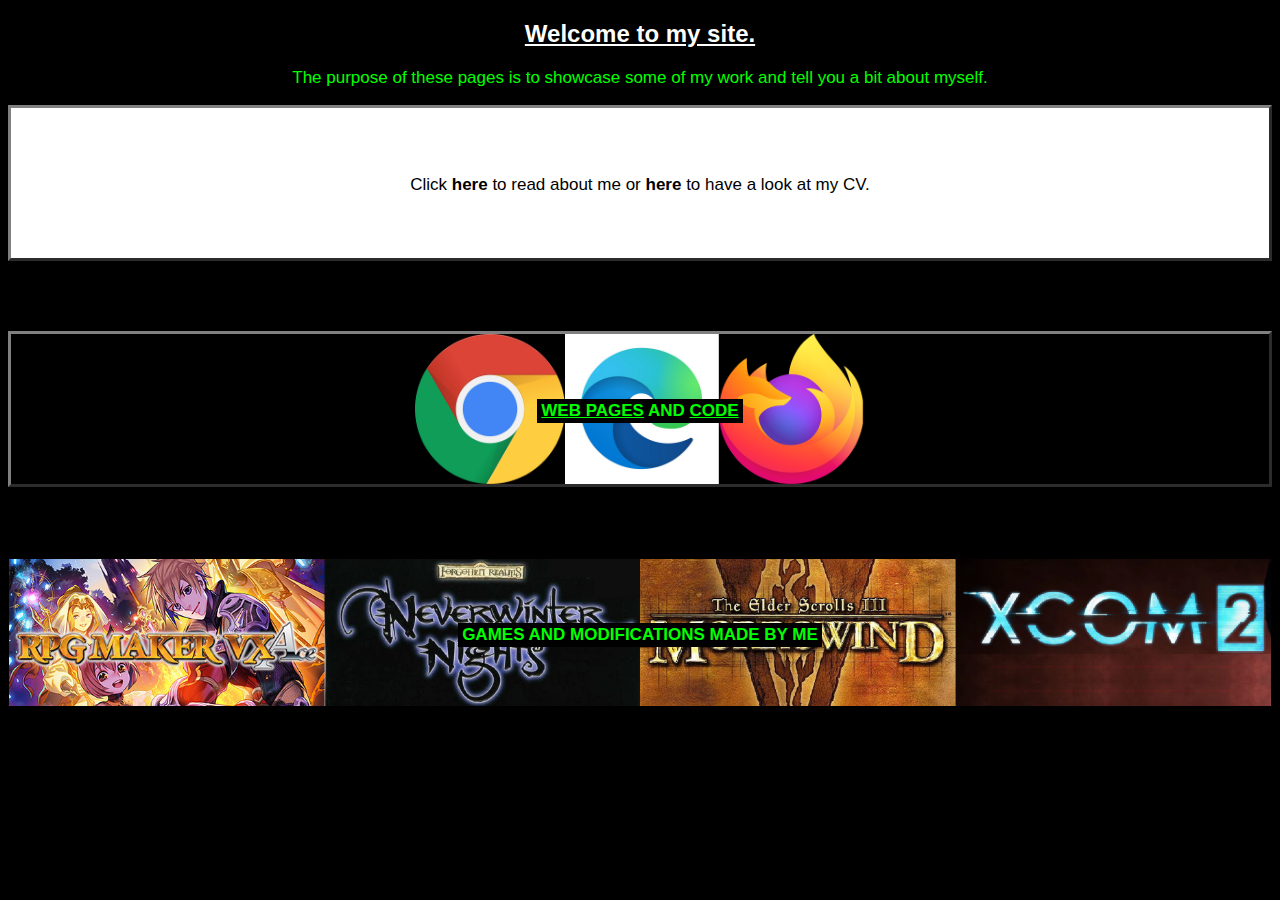
==== index.html @ 5fb3244d "Minor tweaks" ====
<!DOCTYPE html>
<html lang="en">
<!-- Page by Marius Strand -->
<!-- The site's front page; brief description and links to other sections -->

<head>
    <meta charset="UTF-8">
    <link rel="stylesheet" href="css/mainStyle.css">
    <link rel="stylesheet" href="css/shared.css">
    <link rel="icon" type="image/x-icon" href="images/m.ico">
    <title>Marius' portfolio</title>
</head>

<body>

    <h2>Welcome to my site.</h2>

    <!-- Placeholder welcome text -->
    <div class="introtxt">
    <p>The purpose of these pages is to showcase some of my work and tell you a bit about myself.</p>
    </div>

    <!-- Navigational banner to make the landing page feel less empty -->
    <div class="aboutBanner">
    <p class="aboutBannerTxt">Click <a href="about.html">here</a> to read about me or <a href="CV.html">here</a> to have a look at my CV.</p>
    </div>

    <div class="pageBanner">
    <p class="gBannerTxt"><a href="pages.html">Web pages</a> and <a href="code.html">code</a></p>
    </div>

    <a href="games.html" style="text-decoration: none;"><div class="gBanner">
    <p class="gBannerTxt">Games and modifications made by me</p>
    </div></a>

</body>

</html>
---- css/mainStyle.css ----
h2{
    color: #ffffff;
    text-align: center;
    text-decoration: underline; }

p{
    font-size: 17px; }

.introtxt{
    text-align: center; }

.aboutBanner{
    border: 3px outset #808080;
    background-color: #ffffff;
    color: #000000;
    height: 150px;
    margin-bottom: 70px;
    text-align: center; }

.aboutBanner a{
    font-weight: bold;
    text-decoration: none; }

.aboutBannerTxt{
    margin: 65px auto;
    padding: 2px 4px;
    width: fit-content; }

.gBanner{
    border: 0.5px solid #010101;
    background-color: #000000;
    background-image: url("../images/gbanner.png");
    background-position: left;
    background-size: contain;
    background-repeat: repeat-x;
    height: 150px;
    margin-bottom: 70px;
    text-align: center;
    text-transform: uppercase;
    animation-name: bannerslide;
    animation-duration: 4500ms;
    animation-iteration-count: infinite;
    animation-direction: alternate;
    animation-timing-function: linear; }

.gBannerTxt{
    background-color: #000000;
    color: #00ff00;
    margin: 65px auto;
    padding: 2px 4px;
    font-weight: bold;
    text-transform: uppercase;
    width: fit-content; }

.gBannerTxt a:hover{
    font-style: italic; }

.pageBanner{
    border: 3px outset #808080;
    background-color: #000000;
    background-image: url("../images/wbpgbanner.png");
    background-position: center;
    background-size: contain;
    background-repeat: no-repeat;
    height: 150px;
    margin-bottom: 70px;
    text-align: center; }

@keyframes bannerslide{
    from{
        background-position: left; }
    to{
        background-position: 100%; } }

a{
    color: currentColor; }
---- css/shared.css ----
/* Basic setup for all pages on the site */
body{
    background-color: #000000;
    color: #00ff00;
    font-family: sans-serif; }

/* Navigation bar used across site */
.navLinks{
    border: 2px solid #00ff00;
    margin: 25px auto 5px auto;
    padding: 2px 5px;
    width: fit-content; }
.navLinks:hover{
    border: 2px solid #ffd700; }
.navLinks a:hover{
    color: #ffd700; }
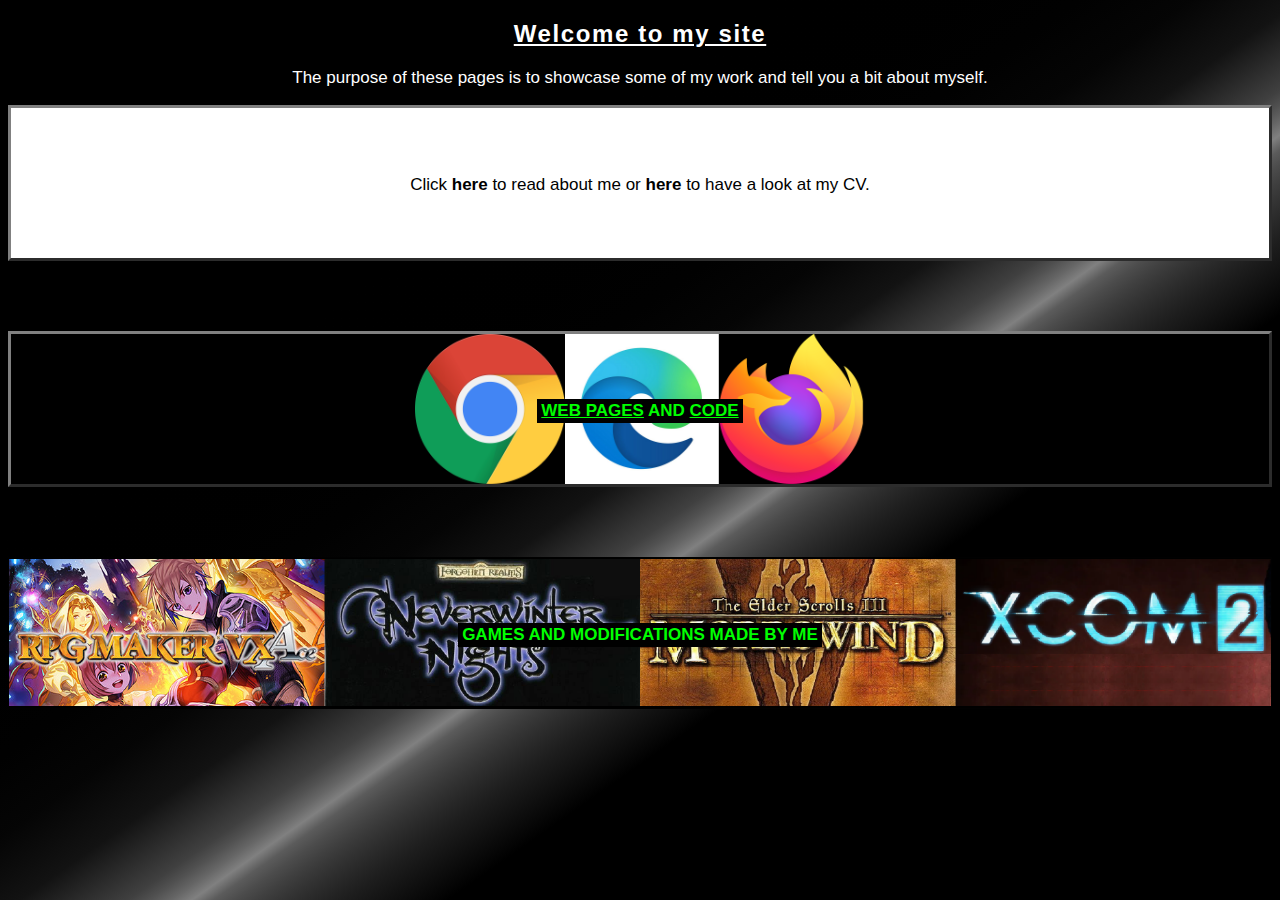
==== commit f9cbe43e: "Neon headlines" ====
--- a/index.html
+++ b/index.html
@@ -13,7 +13,7 @@
 
 <body>
 
-    <h2>Welcome to my site.</h2>
+    <h2 class="neon">Welcome to my site</h2>
 
     <!-- Placeholder welcome text -->
     <div class="introtxt">
--- a/css/mainStyle.css
+++ b/css/mainStyle.css
@@ -1,5 +1,5 @@
 h2{
-    color: #ffffff;
+    color: #fff;
     text-align: center;
     text-decoration: underline; }
 
@@ -11,8 +11,8 @@
 
 .aboutBanner{
     border: 3px outset #808080;
-    background-color: #ffffff;
-    color: #000000;
+    background-color: #fff;
+    color: #000;
     height: 150px;
     margin-bottom: 70px;
     text-align: center; }
@@ -28,7 +28,7 @@
 
 .gBanner{
     border: 0.5px solid #010101;
-    background-color: #000000;
+    background-color: #000;
     background-image: url("../images/gbanner.png");
     background-position: left;
     background-size: contain;
@@ -37,6 +37,7 @@
     margin-bottom: 70px;
     text-align: center;
     text-transform: uppercase;
+    
     animation-name: bannerslide;
     animation-duration: 4500ms;
     animation-iteration-count: infinite;
@@ -44,7 +45,7 @@
     animation-timing-function: linear; }
 
 .gBannerTxt{
-    background-color: #000000;
+    background-color: #000;
     color: #00ff00;
     margin: 65px auto;
     padding: 2px 4px;
@@ -57,7 +58,7 @@
 
 .pageBanner{
     border: 3px outset #808080;
-    background-color: #000000;
+    background-color: #000;
     background-image: url("../images/wbpgbanner.png");
     background-position: center;
     background-size: contain;
--- a/css/shared.css
+++ b/css/shared.css
@@ -1,12 +1,19 @@
 /* Basic setup for all pages on the site */
 body{
-    background-color: #000000;
-    color: #00ff00;
+    background: linear-gradient(to bottom right, #000, 55%, #808080, 60%, #000, 75%, #000);
+    background-repeat: no-repeat;
+    background-attachment: fixed;
+    color: #fff;
     font-family: sans-serif; }
+
+/* Bold class to use less strong tags */
+.bold{
+    font-weight: bold; }
 
 /* Navigation bar used across site */
 .navLinks{
-    border: 2px solid #00ff00;
+    border: 2px solid #fff;
+    background-color: #000;
     margin: 25px auto 5px auto;
     padding: 2px 5px;
     width: fit-content; }
@@ -14,3 +21,21 @@
     border: 2px solid #ffd700; }
 .navLinks a:hover{
     color: #ffd700; }
+
+/* Neon glow for headlines */
+.neon{
+    animation-name: nglow;
+    animation-duration: 3s;
+    animation-timing-function: linear;
+    animation-iteration-count: infinite;
+    animation-direction: alternate;
+    letter-spacing: 0.1rem; }
+@keyframes nglow{
+    0%{
+        color: #252525;
+        text-shadow: 1px 1px 0.5px #003500, 1px -1px 0.5px #003500, -1px 1px 0.5px #003500, -1px -1px 0.5px #003500; }
+    50%{
+        text-shadow: 1px 1px 1px #01a301, 1px -1px 1px #01a301, -1px 1px 1px #01a301, -1px -1px 1px #01a301; }
+    100%{
+        color: #000;
+        text-shadow: 1px 1px 1px #00ff00, 1px -1px 1px #01a301, -1px 1px 1px #01a301, -1px -1px 1px #00ff00; } }
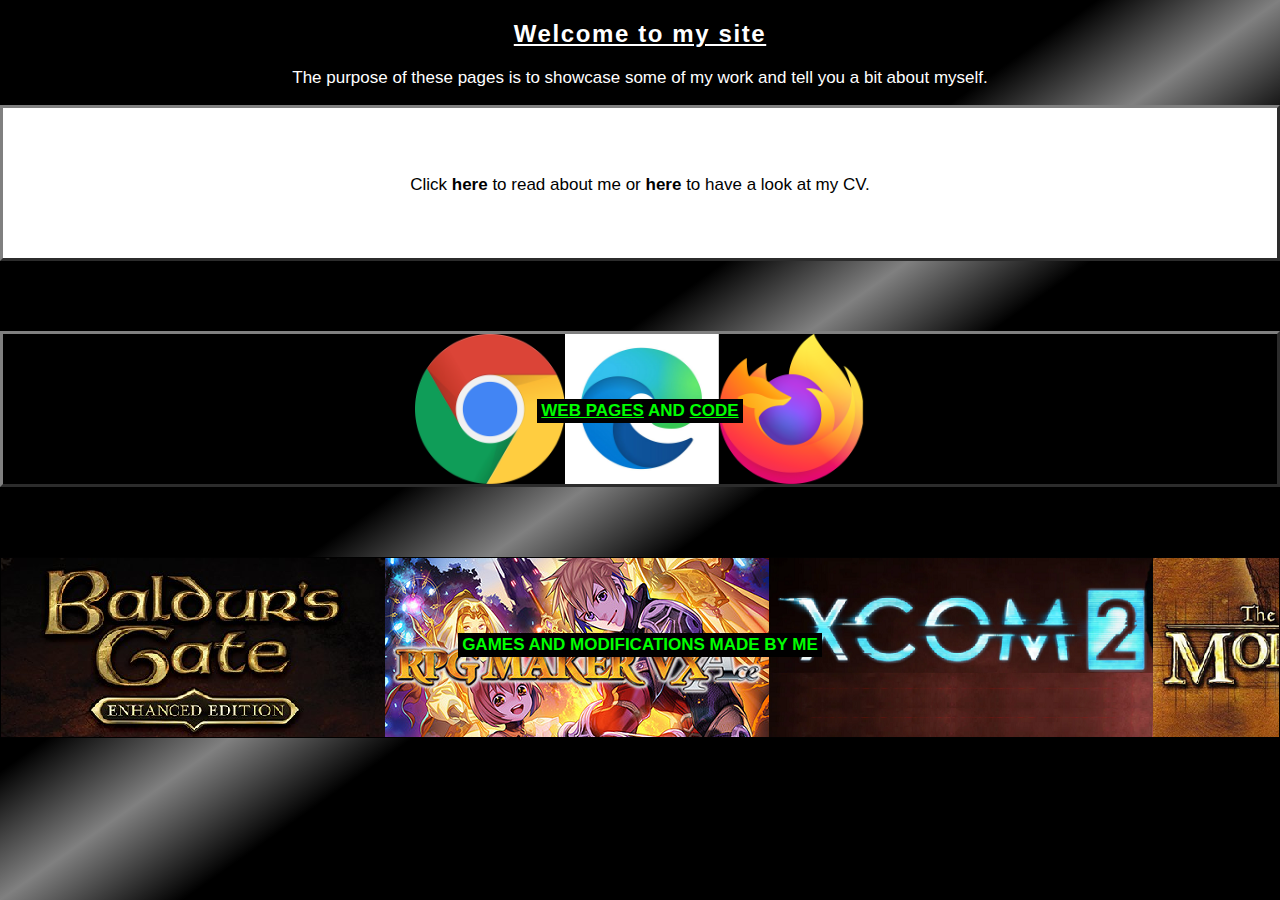
==== commit 6bc8ef8f: "Games banner and misc." ====
--- a/index.html
+++ b/index.html
@@ -26,7 +26,7 @@
     </div>
 
     <div class="pageBanner">
-    <p class="gBannerTxt"><a href="pages.html">Web pages</a> and <a href="code.html">code</a></p>
+    <p class="BannerTxt"><a href="pages.html">Web pages</a> and <a href="code.html">code</a></p>
     </div>
 
     <a href="games.html" style="text-decoration: none;"><div class="gBanner">
--- a/css/mainStyle.css
+++ b/css/mainStyle.css
@@ -1,3 +1,5 @@
+body{
+    margin: 0; }
 h2{
     color: #fff;
     text-align: center;
@@ -5,6 +7,9 @@
 
 p{
     font-size: 17px; }
+
+a{
+    color: currentColor; }
 
 .introtxt{
     text-align: center; }
@@ -27,24 +32,23 @@
     width: fit-content; }
 
 .gBanner{
-    border: 0.5px solid #010101;
+    border: 0.1px solid #010101;
     background-color: #000;
-    background-image: url("../images/gbanner.png");
-    background-position: left;
-    background-size: contain;
+    background-image: url("../images/gbanner2.png");
+    background-size: auto;
     background-repeat: repeat-x;
-    height: 150px;
+    height: 179px;
     margin-bottom: 70px;
     text-align: center;
     text-transform: uppercase;
     
-    animation-name: bannerslide;
+    /* animation-name: bannerslide;
     animation-duration: 4500ms;
     animation-iteration-count: infinite;
-    animation-direction: alternate;
-    animation-timing-function: linear; }
+    animation-direction: normal;
+    animation-timing-function: linear; } */ }
 
-.gBannerTxt{
+.BannerTxt{
     background-color: #000;
     color: #00ff00;
     margin: 65px auto;
@@ -53,7 +57,16 @@
     text-transform: uppercase;
     width: fit-content; }
 
-.gBannerTxt a:hover{
+.gBannerTxt{
+    background-color: #000;
+    color: #00ff00;
+    margin: 75px auto;
+    padding: 2px 4px;
+    font-weight: bold;
+    text-transform: uppercase;
+    width: fit-content; }
+
+.BannerTxt a:hover{
     font-style: italic; }
 
 .pageBanner{
@@ -67,11 +80,8 @@
     margin-bottom: 70px;
     text-align: center; }
 
-@keyframes bannerslide{
+/* @keyframes bannerslide{
     from{
         background-position: left; }
     to{
-        background-position: 100%; } }
-
-a{
-    color: currentColor; }
+        background-position: 100%; } } */
--- a/css/shared.css
+++ b/css/shared.css
@@ -1,10 +1,15 @@
 /* Basic setup for all pages on the site */
 body{
-    background: linear-gradient(to bottom right, #000, 55%, #808080, 60%, #000, 75%, #000);
+    background: linear-gradient(to bottom right, #000, #000, #000, #000, #000,
+    #000, #000, #808080, #000, #000, #000, #000, #000, #000, #000);
     background-repeat: no-repeat;
     background-attachment: fixed;
     color: #fff;
     font-family: sans-serif; }
+
+::selection{
+    background-color: #fff;
+    color: #000; }
 
 /* Bold class to use less strong tags */
 .bold{
@@ -29,7 +34,8 @@
     animation-timing-function: linear;
     animation-iteration-count: infinite;
     animation-direction: alternate;
-    letter-spacing: 0.1rem; }
+    letter-spacing: 0.1rem;
+    user-select: none; }
 @keyframes nglow{
     0%{
         color: #252525;
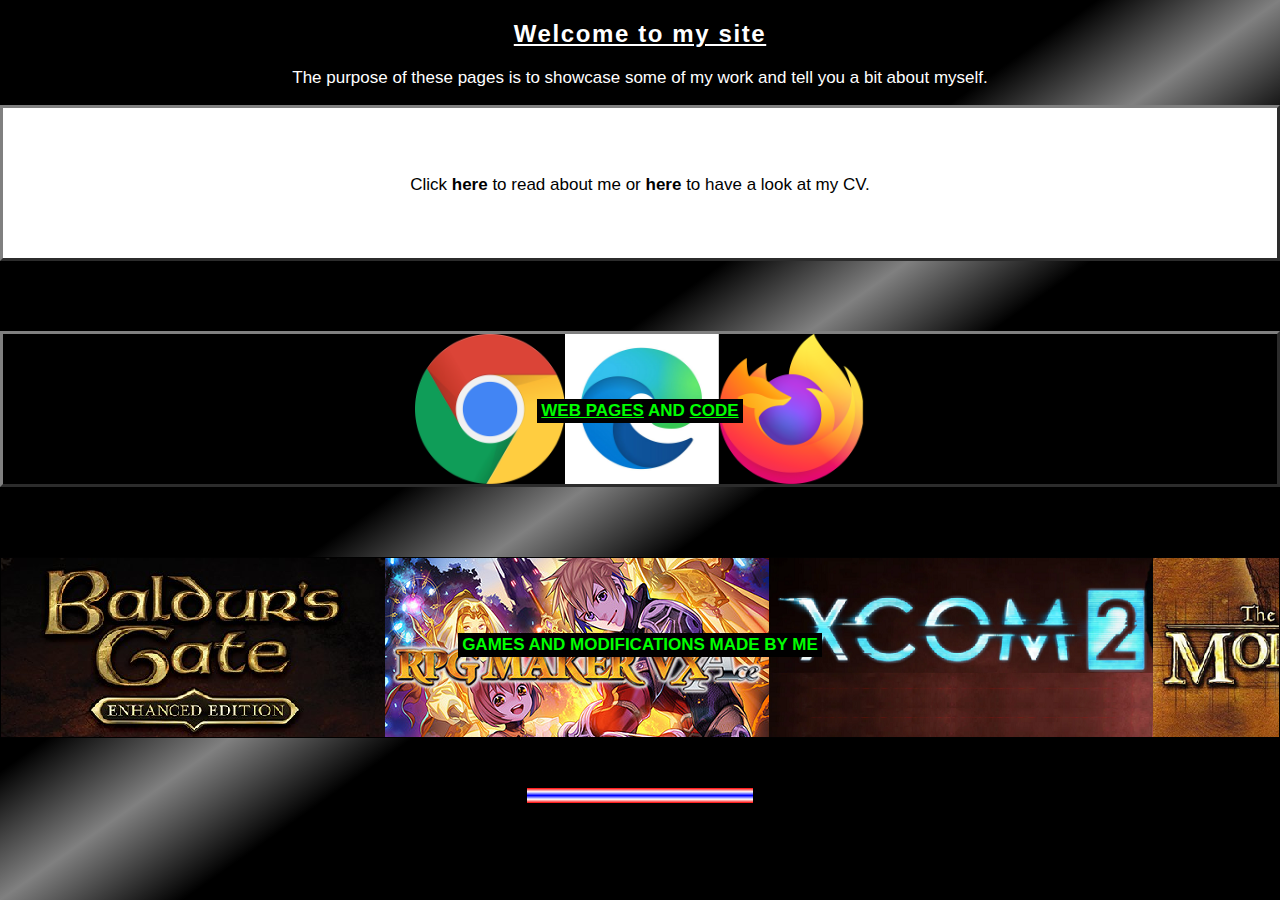
==== commit 9cdcd5b2: "Misc." ====
--- a/index.html
+++ b/index.html
@@ -33,6 +33,10 @@
     <p class="gBannerTxt">Games and modifications made by me</p>
     </div></a>
 
+    <div class="norVer">
+    <p><a href="mainN.html">Klikk her for norsk versjon av siden</a></p>
+    </div>
+
 </body>
 
 </html>
--- a/css/mainStyle.css
+++ b/css/mainStyle.css
@@ -1,5 +1,6 @@
 body{
     margin: 0; }
+
 h2{
     color: #fff;
     text-align: center;
@@ -31,44 +32,6 @@
     padding: 2px 4px;
     width: fit-content; }
 
-.gBanner{
-    border: 0.1px solid #010101;
-    background-color: #000;
-    background-image: url("../images/gbanner2.png");
-    background-size: auto;
-    background-repeat: repeat-x;
-    height: 179px;
-    margin-bottom: 70px;
-    text-align: center;
-    text-transform: uppercase;
-    
-    /* animation-name: bannerslide;
-    animation-duration: 4500ms;
-    animation-iteration-count: infinite;
-    animation-direction: normal;
-    animation-timing-function: linear; } */ }
-
-.BannerTxt{
-    background-color: #000;
-    color: #00ff00;
-    margin: 65px auto;
-    padding: 2px 4px;
-    font-weight: bold;
-    text-transform: uppercase;
-    width: fit-content; }
-
-.gBannerTxt{
-    background-color: #000;
-    color: #00ff00;
-    margin: 75px auto;
-    padding: 2px 4px;
-    font-weight: bold;
-    text-transform: uppercase;
-    width: fit-content; }
-
-.BannerTxt a:hover{
-    font-style: italic; }
-
 .pageBanner{
     border: 3px outset #808080;
     background-color: #000;
@@ -80,8 +43,74 @@
     margin-bottom: 70px;
     text-align: center; }
 
+.BannerTxt{
+    background-color: #000;
+    color: #0f0;
+    margin: 65px auto;
+    padding: 2px 4px;
+    font-weight: bold;
+    text-transform: uppercase;
+    width: fit-content; }
+
+.BannerTxt a:hover{
+    font-style: italic; }
+
+.gBanner{
+    border: 0.1px solid #010101;
+    background-color: #000;
+    background-image: url("../images/gbanner2.png");
+    background-size: auto;
+    background-repeat: repeat-x;
+    height: 179px;
+    margin-bottom: 50px;
+    text-align: center;
+    text-transform: uppercase; }
+    
+    /* animation-name: bannerslide;
+    animation-duration: 4500ms;
+    animation-iteration-count: infinite;
+    animation-direction: normal;
+    animation-timing-function: linear; } */
+
 /* @keyframes bannerslide{
     from{
         background-position: left; }
     to{
         background-position: 100%; } } */
+
+.gBannerTxt{
+    background-color: #000;
+    color: #0f0;
+    margin: 75px auto;
+    padding: 2px 4px;
+    font-weight: bold;
+    text-transform: uppercase;
+    width: fit-content; }
+
+.norVer{
+    background: linear-gradient(#f00, #fff, #00f, #fff, #f00);
+    color: transparent;
+    margin: 10px auto;
+    width: fit-content; }
+
+.norVer:hover{
+    background: #fff;
+    color: #000; }
+
+.norVer p{
+    font-size: smaller;
+    font-weight: bold; }
+
+.engVer{
+    background: linear-gradient(#00f, #fff, #f00, #fff, #00f);
+    color: transparent;
+    margin: 10px auto;
+    width: fit-content; }
+
+.engVer:hover{
+    background: #fff;
+    color: #000; }
+
+.engVer p{
+    font-size: smaller;
+    font-weight: bold; }
--- a/css/shared.css
+++ b/css/shared.css
@@ -5,7 +5,8 @@
     background-repeat: no-repeat;
     background-attachment: fixed;
     color: #fff;
-    font-family: sans-serif; }
+    font-family: sans-serif;
+    margin: 0; }
 
 ::selection{
     background-color: #fff;
@@ -20,7 +21,7 @@
     border: 2px solid #fff;
     background-color: #000;
     margin: 25px auto 5px auto;
-    padding: 2px 5px;
+    padding: 0px 5px 2px 5px;
     width: fit-content; }
 .navLinks:hover{
     border: 2px solid #ffd700; }
@@ -44,4 +45,4 @@
         text-shadow: 1px 1px 1px #01a301, 1px -1px 1px #01a301, -1px 1px 1px #01a301, -1px -1px 1px #01a301; }
     100%{
         color: #000;
-        text-shadow: 1px 1px 1px #00ff00, 1px -1px 1px #01a301, -1px 1px 1px #01a301, -1px -1px 1px #00ff00; } }
+        text-shadow: 1px 1px 1px #0f0, 1px -1px 1px #01a301, -1px 1px 1px #01a301, -1px -1px 1px #0f0; } }
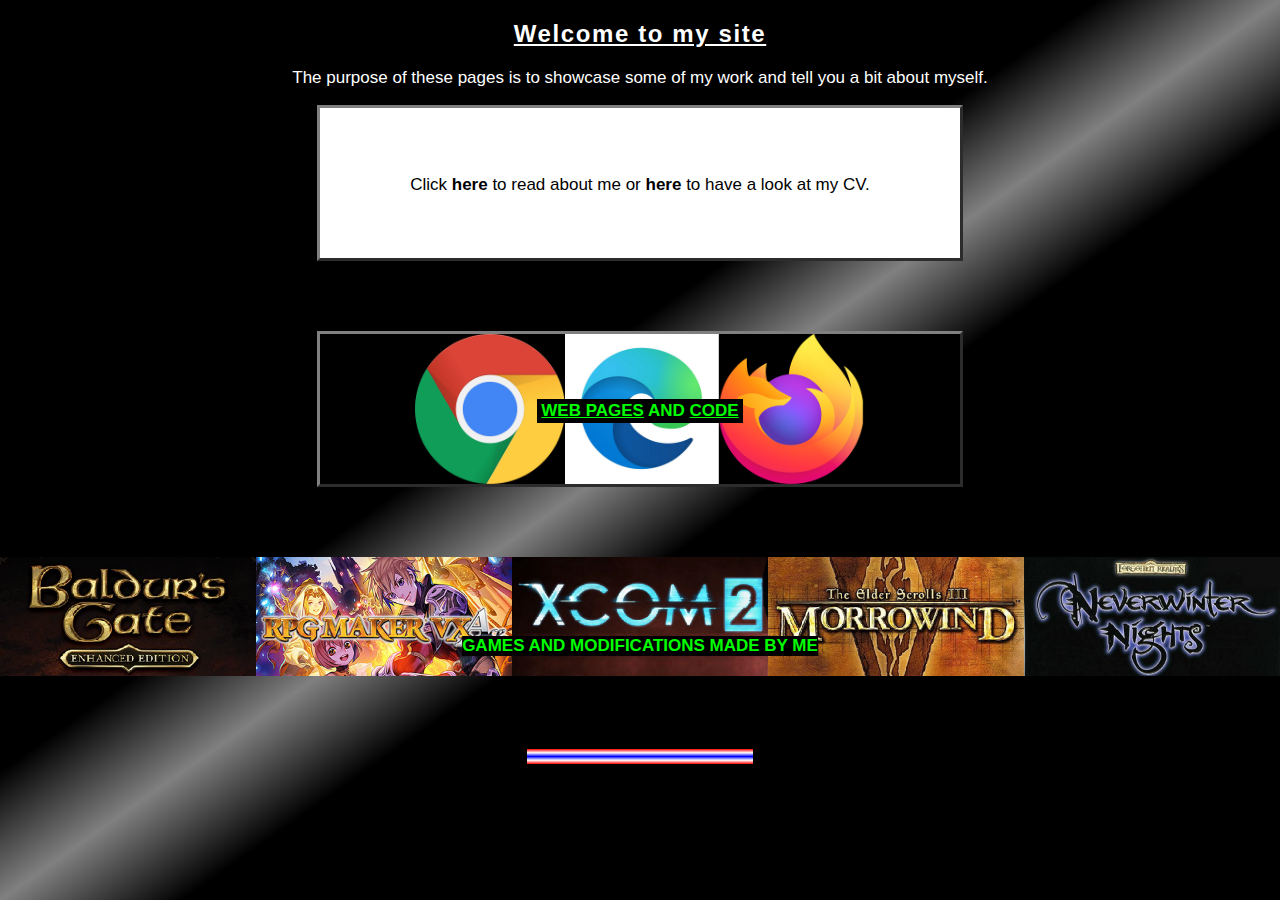
==== commit fb1de11a: "Main overhaul" ====
--- a/index.html
+++ b/index.html
@@ -29,9 +29,10 @@
     <p class="BannerTxt"><a href="pages.html">Web pages</a> and <a href="code.html">code</a></p>
     </div>
 
-    <a href="games.html" style="text-decoration: none;"><div class="gBanner">
-    <p class="gBannerTxt">Games and modifications made by me</p>
-    </div></a>
+    <div class="gBanner">
+    <a href="games.html"><img src="images/gbanner2.png" style="width: 100%;">
+    <p>Games and modifications made by me</p></a>
+    </div>
 
     <div class="norVer">
     <p><a href="mainN.html">Klikk her for norsk versjon av siden</a></p>
--- a/css/mainStyle.css
+++ b/css/mainStyle.css
@@ -15,23 +15,24 @@
 .introtxt{
     text-align: center; }
 
+/* About Me and CV banner */
 .aboutBanner{
     border: 3px outset #808080;
     background-color: #fff;
     color: #000;
     height: 150px;
-    margin-bottom: 70px;
+    width: 640px;
+    margin: 0px auto 70px auto;
     text-align: center; }
-
 .aboutBanner a{
     font-weight: bold;
     text-decoration: none; }
-
 .aboutBannerTxt{
     margin: 65px auto;
     padding: 2px 4px;
     width: fit-content; }
 
+/* Web and code banner */
 .pageBanner{
     border: 3px outset #808080;
     background-color: #000;
@@ -40,7 +41,8 @@
     background-size: contain;
     background-repeat: no-repeat;
     height: 150px;
-    margin-bottom: 70px;
+    width: 640px;
+    margin: 0px auto 70px auto;
     text-align: center; }
 
 .BannerTxt{
@@ -51,20 +53,24 @@
     font-weight: bold;
     text-transform: uppercase;
     width: fit-content; }
-
 .BannerTxt a:hover{
     font-style: italic; }
 
+/* Games and mods banner */
 .gBanner{
-    border: 0.1px solid #010101;
+    color: #0f0;
+    font-weight: bold;
+    text-transform: uppercase;
+    position: relative;
+    height: 179px;
+    width: 100%; }
+.gBanner p{
     background-color: #000;
-    background-image: url("../images/gbanner2.png");
-    background-size: auto;
-    background-repeat: repeat-x;
-    height: 179px;
-    margin-bottom: 50px;
-    text-align: center;
-    text-transform: uppercase; }
+    margin: 0;
+    position: absolute;
+    top: 50%;
+    left: 50%;
+    transform: translate(-50%, -50%); }
     
     /* animation-name: bannerslide;
     animation-duration: 4500ms;
@@ -78,39 +84,28 @@
     to{
         background-position: 100%; } } */
 
-.gBannerTxt{
-    background-color: #000;
-    color: #0f0;
-    margin: 75px auto;
-    padding: 2px 4px;
-    font-weight: bold;
-    text-transform: uppercase;
-    width: fit-content; }
-
+/* Norwegian version link */
 .norVer{
     background: linear-gradient(#f00, #fff, #00f, #fff, #f00);
     color: transparent;
     margin: 10px auto;
     width: fit-content; }
-
 .norVer:hover{
     background: #fff;
     color: #000; }
-
 .norVer p{
     font-size: smaller;
     font-weight: bold; }
 
+/* English version link */
 .engVer{
     background: linear-gradient(#00f, #fff, #f00, #fff, #00f);
     color: transparent;
     margin: 10px auto;
     width: fit-content; }
-
 .engVer:hover{
     background: #fff;
     color: #000; }
-
 .engVer p{
     font-size: smaller;
     font-weight: bold; }
--- a/css/shared.css
+++ b/css/shared.css
@@ -8,6 +8,7 @@
     font-family: sans-serif;
     margin: 0; }
 
+/* Marked text that fits site appearance */
 ::selection{
     background-color: #fff;
     color: #000; }
@@ -18,13 +19,15 @@
 
 /* Navigation bar used across site */
 .navLinks{
-    border: 2px solid #fff;
+    border-top: 2px solid #fff;
     background-color: #000;
-    margin: 25px auto 5px auto;
-    padding: 0px 5px 2px 5px;
-    width: fit-content; }
+    text-align: center;
+    padding: 2px 5px;
+    width: 100%;
+    position: fixed;
+    bottom: 0; }
 .navLinks:hover{
-    border: 2px solid #ffd700; }
+    border-top: 2px solid #ffd700; }
 .navLinks a:hover{
     color: #ffd700; }
 
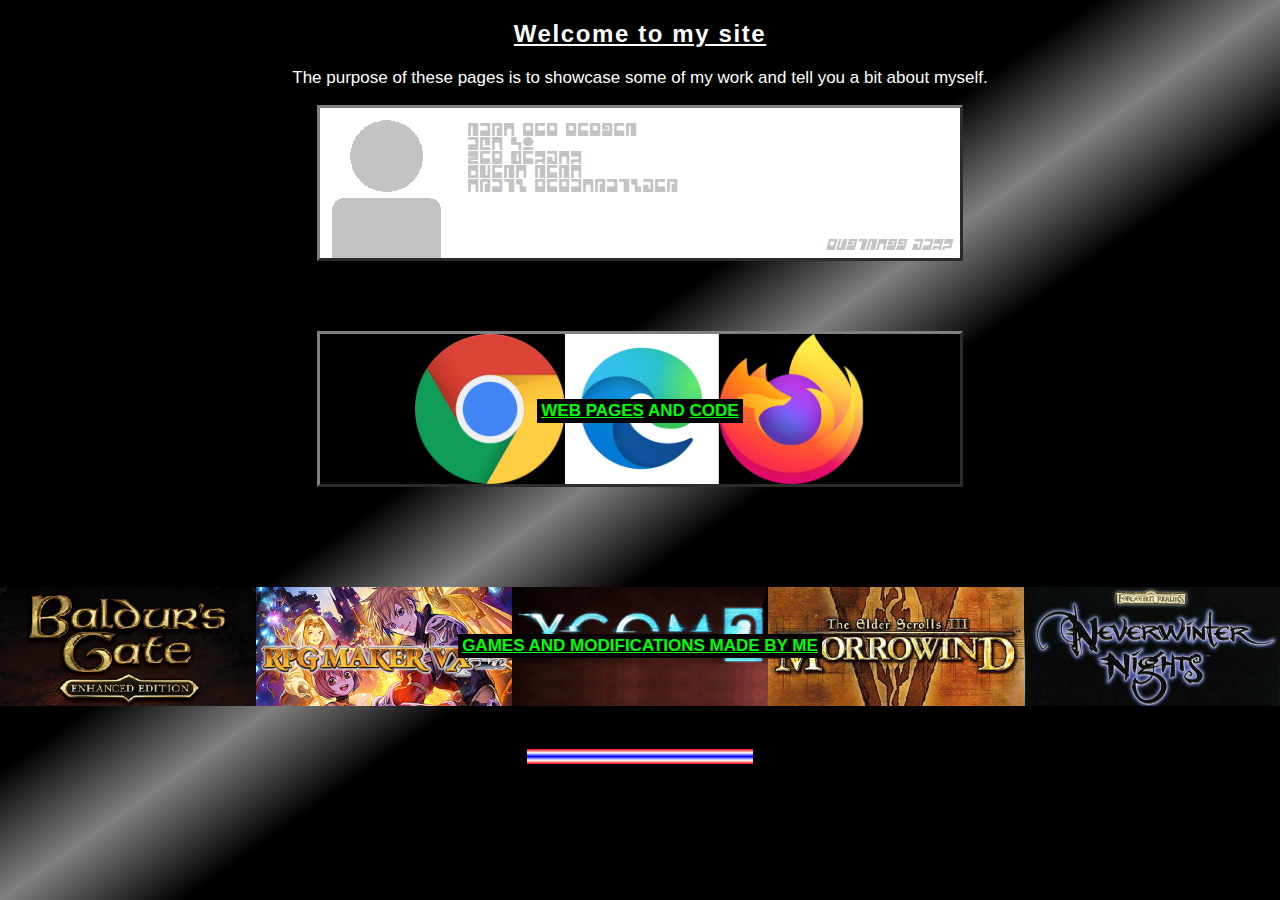
==== commit ded28a9d: "minor main update" ====
--- a/index.html
+++ b/index.html
@@ -30,7 +30,7 @@
     </div>
 
     <div class="gBanner">
-    <a href="games.html"><img src="images/gbanner2.png" style="width: 100%;">
+    <a href="games.html">
     <p>Games and modifications made by me</p></a>
     </div>
 
--- a/css/mainStyle.css
+++ b/css/mainStyle.css
@@ -18,12 +18,15 @@
 /* About Me and CV banner */
 .aboutBanner{
     border: 3px outset #808080;
-    background-color: #fff;
-    color: #000;
+    background-image: url("../images/about.png");
+    color: transparent;
     height: 150px;
     width: 640px;
     margin: 0px auto 70px auto;
     text-align: center; }
+.aboutBanner:hover{
+    background: #fff;
+    color: #000; }
 .aboutBanner a{
     font-weight: bold;
     text-decoration: none; }
@@ -58,6 +61,10 @@
 
 /* Games and mods banner */
 .gBanner{
+    background-image: url("../images/gbanner2.png");
+    background-size: contain;
+    background-position-y: center;
+    background-repeat: no-repeat;
     color: #0f0;
     font-weight: bold;
     text-transform: uppercase;
@@ -66,24 +73,16 @@
     width: 100%; }
 .gBanner p{
     background-color: #000;
+    text-decoration: underline;
     margin: 0;
+    padding: 2px 4px;
     position: absolute;
     top: 50%;
     left: 50%;
     transform: translate(-50%, -50%); }
+.gBanner a:hover{
+    font-style: italic; }
     
-    /* animation-name: bannerslide;
-    animation-duration: 4500ms;
-    animation-iteration-count: infinite;
-    animation-direction: normal;
-    animation-timing-function: linear; } */
-
-/* @keyframes bannerslide{
-    from{
-        background-position: left; }
-    to{
-        background-position: 100%; } } */
-
 /* Norwegian version link */
 .norVer{
     background: linear-gradient(#f00, #fff, #00f, #fff, #f00);
--- a/css/shared.css
+++ b/css/shared.css
@@ -25,7 +25,8 @@
     padding: 2px 5px;
     width: 100%;
     position: fixed;
-    bottom: 0; }
+    bottom: 0;
+    user-select: none; }
 .navLinks:hover{
     border-top: 2px solid #ffd700; }
 .navLinks a:hover{
